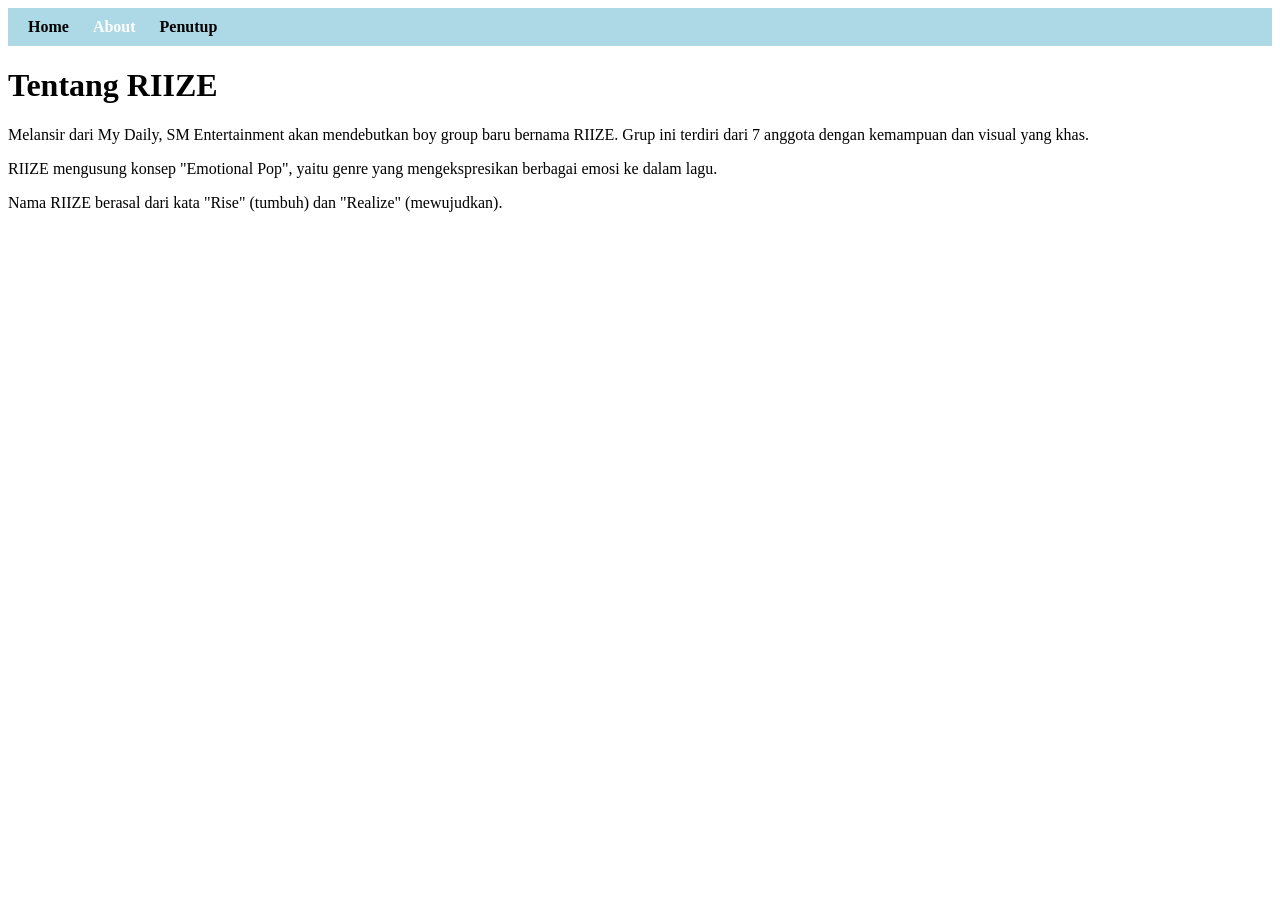
==== about.html @ 50504ae3 "feat: add table" ====
<html>
<head>
    <title>RIIZE - Tentang</title>

    <style>
        nav {
            background-color: lightblue;
            padding: 10px;
        }

        nav a {
            text-decoration: none;
            margin: 10px;
            font-weight: bold;
            color: black;
        }

        nav a:hover {
            color: white;
        }

        .active {
            color: white;
        }
    </style>
</head>

<body> 
    <nav>
        <a href="index.html">Home</a>
        <a href="about.html" class="active">About</a>
        <a href="penutup.html">Penutup</a>
    </nav>

    <h1>Tentang RIIZE</h1>

    <p>
        Melansir dari My Daily, SM Entertainment akan mendebutkan boy group baru bernama RIIZE.
        Grup ini terdiri dari 7 anggota dengan kemampuan dan visual yang khas.
    </p>

    <p>
        RIIZE mengusung konsep "Emotional Pop", yaitu genre yang mengekspresikan berbagai emosi ke dalam lagu.
    </p>

    <p>
        Nama RIIZE berasal dari kata "Rise" (tumbuh) dan "Realize" (mewujudkan).
    </p>

</body>
</html>
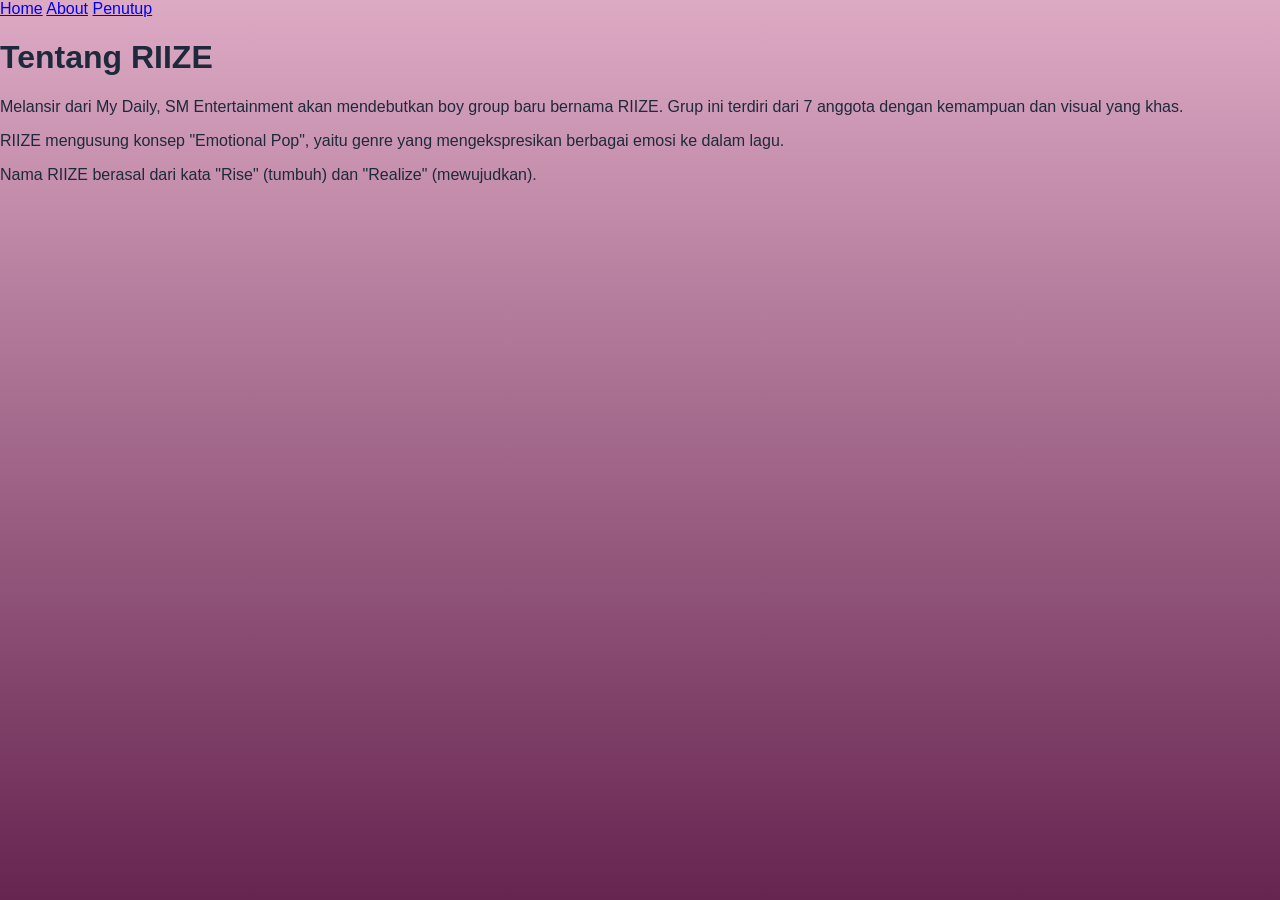
==== commit de773e9d: "update" ====
--- a/about.html
+++ b/about.html
@@ -1,28 +1,7 @@
 <html>
 <head>
     <title>RIIZE - Tentang</title>
-
-    <style>
-        nav {
-            background-color: lightblue;
-            padding: 10px;
-        }
-
-        nav a {
-            text-decoration: none;
-            margin: 10px;
-            font-weight: bold;
-            color: black;
-        }
-
-        nav a:hover {
-            color: white;
-        }
-
-        .active {
-            color: white;
-        }
-    </style>
+    <link rel="stylesheet" href="assets/css/style.css"
 </head>
 
 <body> 
--- a/assets/css/style.css
+++ b/assets/css/style.css
@@ -0,0 +1,6 @@
+ body {
+    margin: 0;
+    font-family: 'Poppins', sans-serif;
+    background: linear-gradient(to bottom, #ddaac4, #662450);
+    color: #1e293b;
+}
